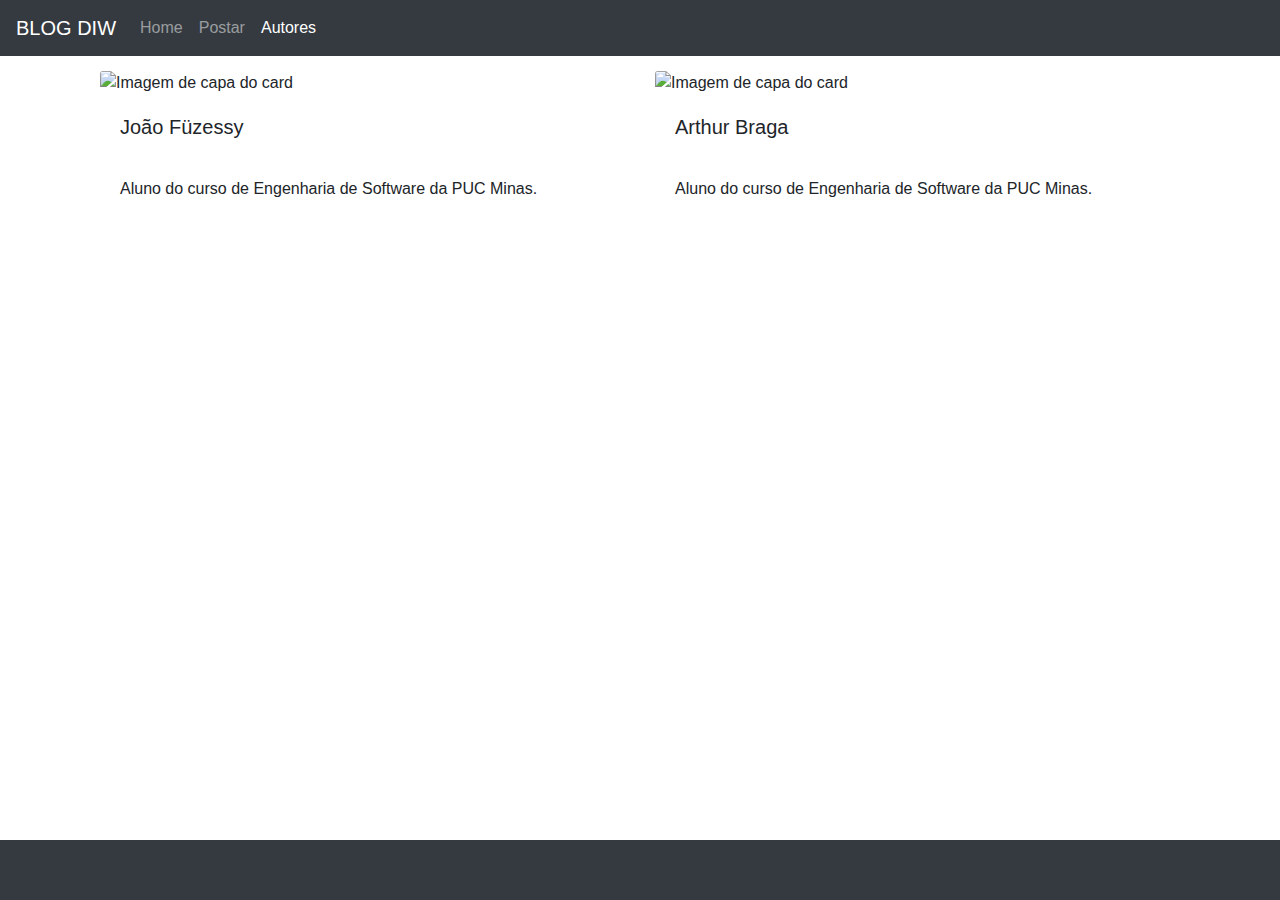
==== autores.html @ 6cda6015 "Add files via upload" ====
<!DOCTYPE html>
<html>
  <head>
    <meta charset="utf-8">
    <meta name="viewport" content="width=device-width">
    <title>Blog DIW</title>
     <link href="https://stackpath.bootstrapcdn.com/bootstrap/4.3.1/css/bootstrap.min.css" rel="stylesheet" type="text/css" />
    <link href="style.css" rel="stylesheet" type="text/css" />
    <script src="https://kit.fontawesome.com/959052fc60.js"></script>
  </head>
  <body>


        <nav class="navbar navbar-expand-lg navbar-dark bg-dark">
        <a class="navbar-brand" href="./index.html">BLOG DIW</a>
        <button class="navbar-toggler" type="button" data-toggle="collapse" data-target="#textoNavbar" aria-controls="textoNavbar" aria-expanded="false" aria-label="Alterna navegação">
            <span class="navbar-toggler-icon"></span>
        </button>
        <div class="collapse navbar-collapse" id="textoNavbar">
            <ul class="navbar-nav mr-auto">
            <li class="nav-item">
                <a class="nav-link" href="./index.html">Home</a>
            </li>
            <li class="nav-item">
                <a class="nav-link" href="./postar.html">Postar</a>
            </li>
            <li class="nav-item active">
                <a class="nav-link" href="./autores.html">Autores</a>
            </li>
            </ul>
           
        </div>
        </nav>



        <div class="container posts-container">


                <div class="row posts-row">

                        <div class="card post-thumb col-md-6">
                                <img class="card-img-top" src="https://images.unsplash.com/photo-1517694712202-14dd9538aa97?ixlib=rb-1.2.1&ixid=eyJhcHBfaWQiOjEyMDd9&auto=format&fit=crop&w=1650&q=80" alt="Imagem de capa do card">
                                <div class="card-body">
                                  <h5 class="card-title">João Füzessy</h5>
                                  <p class="card-text">Aluno do curso de Engenharia de Software da PUC Minas.</p>
                                </div>
                              </div>
                        
        
                             <div class="card post-thumb col-md-6">
                                <img class="card-img-top" src="https://images.unsplash.com/photo-1517694712202-14dd9538aa97?ixlib=rb-1.2.1&ixid=eyJhcHBfaWQiOjEyMDd9&auto=format&fit=crop&w=1650&q=80" alt="Imagem de capa do card">
                                <div class="card-body">
                                  <h5 class="card-title">Arthur Braga</h5>
                                 
                                  <p class="card-text">Aluno do curso de Engenharia de Software da PUC Minas.</p>
                               
                                </div>
                              </div>
        


                </div>
                     

                          
              

        </div>


        <footer class="bg-dark">

        </footer>


     <script src="https://stackpath.bootstrapcdn.com/bootstrap/4.3.1/js/bootstrap.min.js"></script>
    <script src="script.js"></script>
  </body>
</html>
---- style.css ----
html{
    position:relative; 
    min-height: 100%;
  }
  
  html,body{
    margin:0;
    padding:0;
  }
 


.post-thumb{
 
}

.semConteudo{
    margin-top: 60px;
}


.section-title{
    margin: 40px 0 35px;
}


.posts-container{
   height: 100%;
   position: relative;
   padding-bottom: 60px;
}

.card{
    border: none;
}

.card-title{
    height: 50px;
}

.post-meta{
    font-size: 11px; 
    color: grey;
}

.post-meta > span{
    padding-right: 10px;
}

.posts-row{
    margin: 15px 0;
}







/*Página de postagem*/
.row-post-edit{
    margin-top: 60px;
}

.row-post-edit .row{
    margin-bottom: 20px;
}

textarea{
    height: 250px !important;
}


/*Pagina de post*/

.post-single-container .hero{ 
    width: 100%;
    height: 60vh;
    background-size: cover !important;
    background-position: center !important;
}



.post-single-container .post-title{
margin: 60px 0 15px;
}

.post-single-container .post-text{
    margin-top: 40px;
    margin-bottom: 20px;
}

.post-single-container .post-footer{
    margin-bottom: 40px;
}

.comment-form{
    margin-top: 80px;
    padding-bottom: 30px;
}

.comment-form .row{
    margin-bottom: 20px;
}

.comments-list{
    
    margin-top: 50px;
    margin-bottom: 100px;
}

.comment{
    margin-bottom: 40px;
}

.avatar{
    font-size: 48px;
}


footer{
    position: absolute;
    bottom: 0;
    width: 100%;
    height: 60px;
}
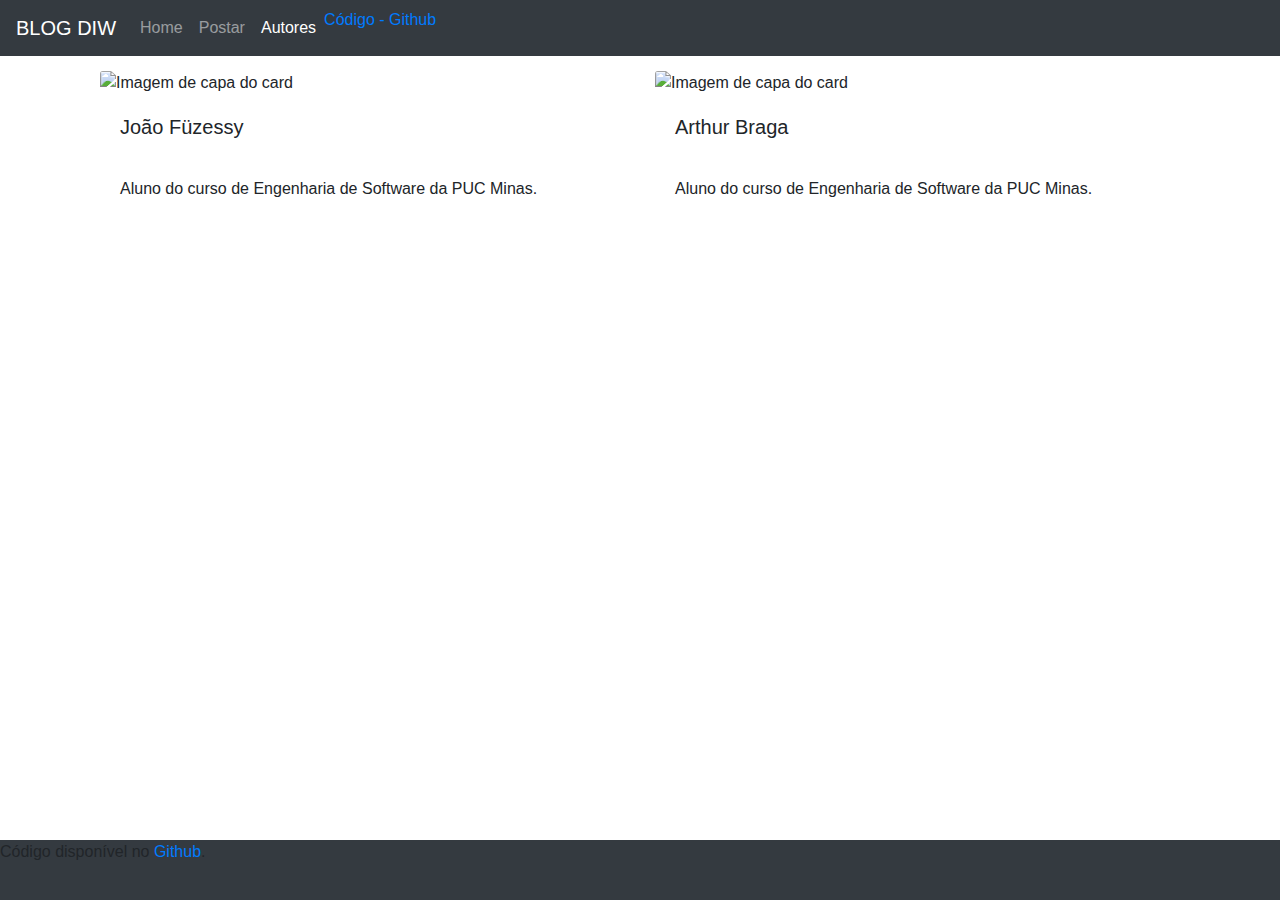
==== commit 1182f27f: "Adição de link para o github" ====
--- a/autores.html
+++ b/autores.html
@@ -26,6 +26,9 @@
             </li>
             <li class="nav-item active">
                 <a class="nav-link" href="./autores.html">Autores</a>
+            </li>
+            <li class="nav-item">
+              <a href="https://github.com/joaofuzessy/projeto_blog_diw">Código - Github</a>
             </li>
             </ul>
            
@@ -70,7 +73,7 @@
 
 
         <footer class="bg-dark">
-
+          <span>Código disponível no <a href="https://github.com/joaofuzessy/projeto_blog_diw">Github</a>.</span>
         </footer>
 
 
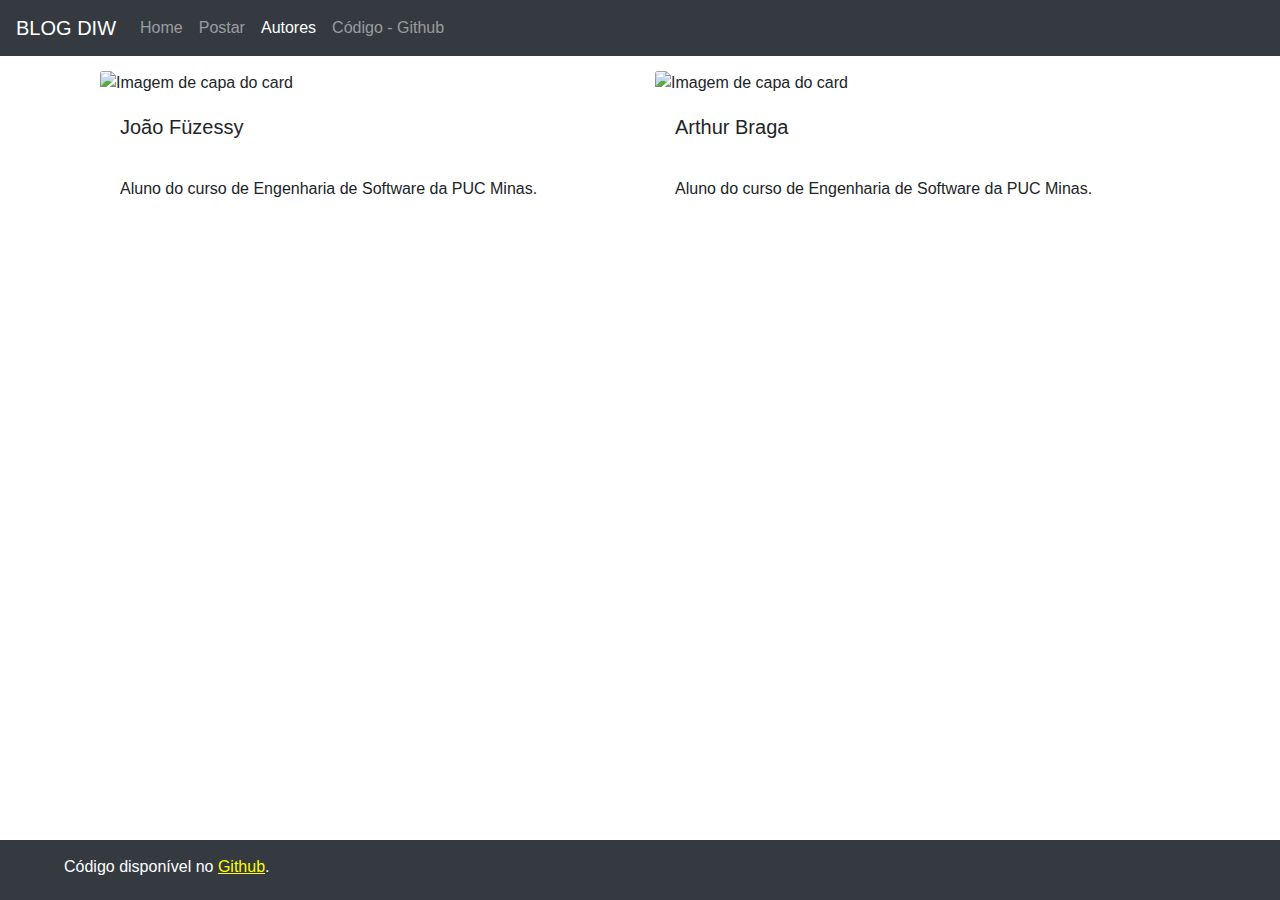
==== commit 5b9680d1: "Ajustes de estilo - aparência de links e rodapé" ====
--- a/autores.html
+++ b/autores.html
@@ -28,7 +28,7 @@
                 <a class="nav-link" href="./autores.html">Autores</a>
             </li>
             <li class="nav-item">
-              <a href="https://github.com/joaofuzessy/projeto_blog_diw">Código - Github</a>
+              <a class="nav-link" href="https://github.com/joaofuzessy/projeto_blog_diw">Código - Github</a>
             </li>
             </ul>
            
@@ -73,7 +73,7 @@
 
 
         <footer class="bg-dark">
-          <span>Código disponível no <a href="https://github.com/joaofuzessy/projeto_blog_diw">Github</a>.</span>
+          <span>Código disponível no <a  href="https://github.com/joaofuzessy/projeto_blog_diw">Github</a>.</span>
         </footer>
 
 
--- a/style.css
+++ b/style.css
@@ -124,4 +124,13 @@
     bottom: 0;
     width: 100%;
     height: 60px;
-}+    color: white !important;
+    padding-top: 15px;
+    padding-left: 5%;
+}
+
+footer a{
+    text-decoration: underline;
+    color: yellow !important;
+}
+
